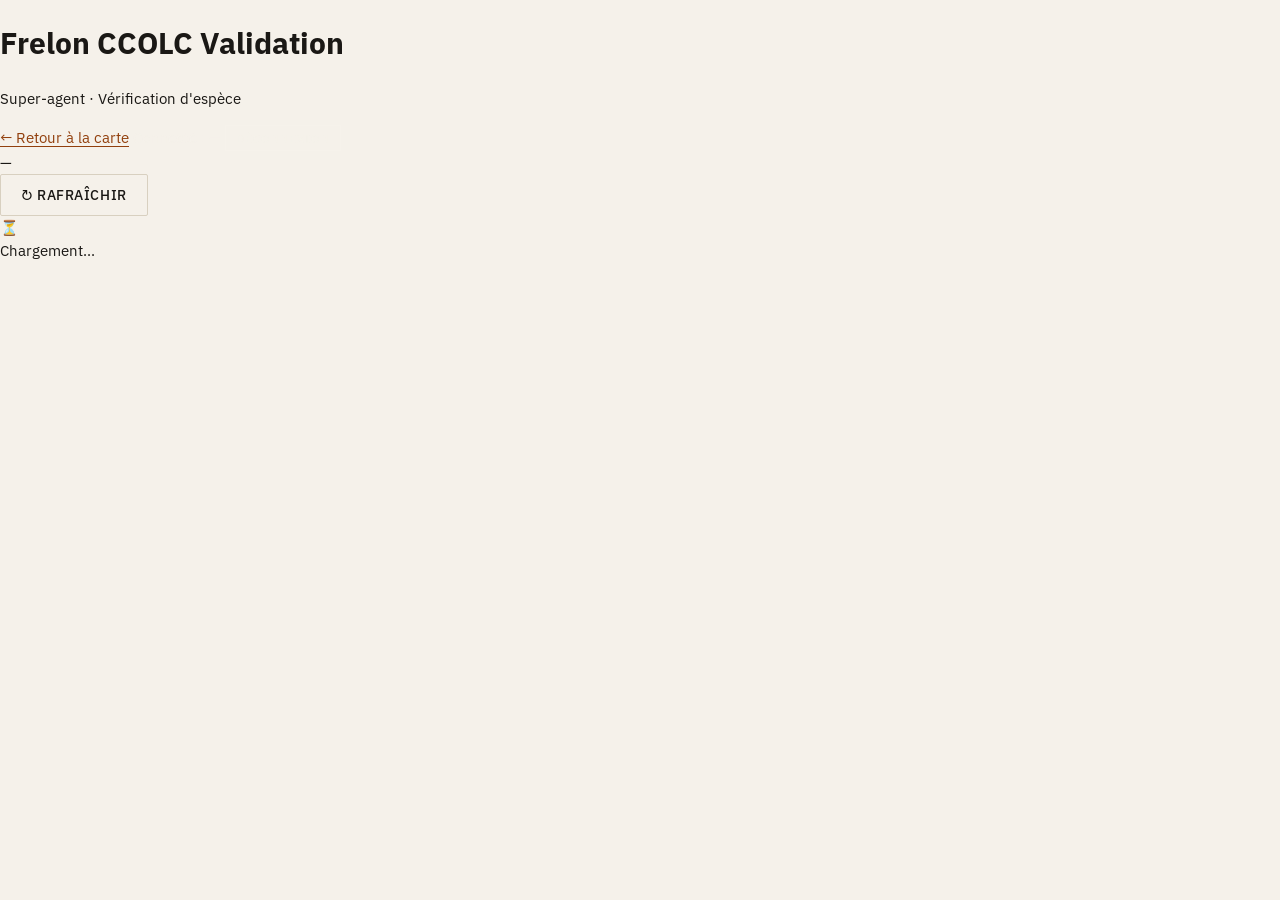
==== validation.html @ 6502b436 "Add validation.html for validation page layout" ====
<!DOCTYPE html>
<html lang="fr">
<head>
  <meta charset="UTF-8">
  <meta name="viewport" content="width=device-width, initial-scale=1.0">
  <title>Validation — Frelon CCOLC</title>

  <link rel="stylesheet" href="css/app.css">
  <link rel="stylesheet" href="css/validation.css">
  <link rel="icon" type="image/png" href="assets/logo.png">
</head>
<body class="validation-body">

  <header class="val-header">
    <div>
      <h1 class="val-header__title">
        Frelon CCOLC <span class="val-header__badge">Validation</span>
      </h1>
      <p class="val-header__subtitle">Super-agent · Vérification d'espèce</p>
    </div>
    <div class="val-header__nav">
      <a href="index.html">← Retour à la carte</a>
      <span style="color:rgba(245,241,234,0.7);">
        Connecté : <strong style="color:var(--paper);" id="admin-name">—</strong>
      </span>
      <button class="app-header__logout" id="logout-btn">Déconnexion</button>
    </div>
  </header>

  <main class="val-main">

    <div class="val-toolbar">
      <div class="val-toolbar__count" id="count">—</div>
      <div class="val-toolbar__actions">
        <button class="btn btn--ghost" id="refresh-btn">
          ↻ Rafraîchir
        </button>
      </div>
    </div>

    <div id="signalements-list">
      <div class="val-empty">
        <div class="val-empty__icon">⏳</div>
        <div class="val-empty__msg">Chargement...</div>
      </div>
    </div>

  </main>

  <script type="module" src="js/validation.js"></script>
</body>
</html>
---- css/app.css ----
/* =====================================================================
   FRELON CCOLC — Système de triangulation des nids de Vespa velutina
   Design : sobre / institutionnel / typo éditoriale
   Palette : noir charbon + crème + accent ambre frelon
   ===================================================================== */

@import url('https://fonts.googleapis.com/css2?family=Fraunces:opsz,wght@9..144,400;9..144,600;9..144,700&family=IBM+Plex+Sans:wght@400;500;600&family=JetBrains+Mono:wght@400;500&display=swap');

:root {
  /* Palette */
  --ink:        #1a1815;     /* noir charbon, pas pur */
  --ink-soft:   #2a2723;
  --ink-muted:  #5a544c;
  --paper:      #f5f1ea;     /* crème chaude */
  --paper-warm: #ebe5d9;
  --line:       #d8d0c0;
  --amber:      #d97706;     /* ambre frelon (accent principal) */
  --amber-deep: #92400e;
  --honey:      #f59e0b;
  --crimson:    #b91c1c;     /* alerte */
  --emerald:    #047857;     /* succès / validation */
  --slate:      #475569;

  /* Confiance */
  --conf-very-high: #7f1d1d;
  --conf-high:      #c2410c;
  --conf-medium:    #ca8a04;
  --conf-low:       #475569;

  /* Typographie */
  --font-display: 'Fraunces', Georgia, serif;
  --font-body:    'IBM Plex Sans', system-ui, sans-serif;
  --font-mono:    'JetBrains Mono', ui-monospace, monospace;

  /* Layout */
  --radius:     2px;          /* angles très peu arrondis = institutionnel */
  --radius-md:  4px;
  --shadow:     0 1px 0 rgba(26,24,21,0.04), 0 4px 12px rgba(26,24,21,0.06);
  --shadow-md:  0 2px 4px rgba(26,24,21,0.06), 0 12px 32px rgba(26,24,21,0.10);
}

/* =================== RESET =================== */
*, *::before, *::after { box-sizing: border-box; }
html, body { margin: 0; padding: 0; }
body {
  font-family: var(--font-body);
  font-size: 15px;
  line-height: 1.55;
  color: var(--ink);
  background: var(--paper);
  -webkit-font-smoothing: antialiased;
  text-rendering: optimizeLegibility;
}

button { font-family: inherit; cursor: pointer; border: none; background: none; color: inherit; }
input, select, textarea { font-family: inherit; }
a { color: var(--amber-deep); text-decoration: underline; text-underline-offset: 3px; }
a:hover { color: var(--ink); }

/* =================== HEADER =================== */
.app-header {
  background: var(--ink);
  color: var(--paper);
  padding: 18px 24px;
  display: flex;
  align-items: center;
  justify-content: space-between;
  border-bottom: 3px solid var(--amber);
}
.app-header__brand {
  display: flex; align-items: center; gap: 14px;
}
.app-header__logo {
  width: 40px; height: 40px;
  background: var(--paper);
  border-radius: 50%;
  padding: 4px;
}
.app-header__title {
  font-family: var(--font-display);
  font-size: 1.35rem;
  font-weight: 600;
  letter-spacing: -0.01em;
  margin: 0;
  line-height: 1.1;
}
.app-header__subtitle {
  font-size: 0.72rem;
  letter-spacing: 0.18em;
  text-transform: uppercase;
  color: var(--honey);
  margin: 2px 0 0;
  font-weight: 500;
}
.app-header__user {
  display: flex; align-items: center; gap: 12px;
  font-size: 0.85rem;
  color: rgba(245,241,234,0.7);
}
.app-header__user strong { color: var(--paper); font-weight: 500; }
.app-header__logout {
  font-size: 0.78rem;
  color: rgba(245,241,234,0.6);
  text-transform: uppercase;
  letter-spacing: 0.08em;
  padding: 4px 10px;
  border: 1px solid rgba(245,241,234,0.25);
  transition: all 0.15s;
}
.app-header__logout:hover {
  background: var(--amber);
  color: var(--ink);
  border-color: var(--amber);
}

/* =================== LAYOUT =================== */
.app-main {
  display: grid;
  grid-template-columns: 380px 1fr;
  height: calc(100vh - 75px);
  overflow: hidden;
}
@media (max-width: 900px) {
  .app-main { grid-template-columns: 1fr; height: auto; }
}

/* =================== SIDEBAR =================== */
.sidebar {
  background: var(--paper-warm);
  border-right: 1px solid var(--line);
  overflow-y: auto;
  padding: 24px;
}
.sidebar__section { margin-bottom: 32px; }
.sidebar__section:last-child { margin-bottom: 0; }

.section-title {
  font-family: var(--font-display);
  font-size: 0.95rem;
  font-weight: 600;
  margin: 0 0 12px;
  padding-bottom: 8px;
  border-bottom: 1px solid var(--line);
  display: flex;
  align-items: baseline;
  justify-content: space-between;
}
.section-title__num {
  font-family: var(--font-mono);
  font-size: 0.7rem;
  color: var(--ink-muted);
  font-weight: 400;
}

/* Stats */
.stats-grid {
  display: grid;
  grid-template-columns: repeat(2, 1fr);
  gap: 8px;
}
.stat-tile {
  background: var(--paper);
  border: 1px solid var(--line);
  padding: 12px 14px;
  border-radius: var(--radius);
  position: relative;
}
.stat-tile__label {
  font-size: 0.7rem;
  text-transform: uppercase;
  letter-spacing: 0.08em;
  color: var(--ink-muted);
  margin-bottom: 4px;
}
.stat-tile__value {
  font-family: var(--font-display);
  font-size: 1.7rem;
  font-weight: 600;
  line-height: 1;
  color: var(--ink);
}
.stat-tile--accent .stat-tile__value { color: var(--amber-deep); }
.stat-tile--alert  .stat-tile__value { color: var(--crimson); }

/* =================== FORM =================== */
.form-row { margin-bottom: 14px; }
.form-row label {
  display: block;
  font-size: 0.78rem;
  font-weight: 500;
  text-transform: uppercase;
  letter-spacing: 0.06em;
  color: var(--ink-muted);
  margin-bottom: 6px;
}
.form-row input[type="text"],
.form-row input[type="password"],
.form-row select,
.form-row textarea {
  width: 100%;
  padding: 9px 12px;
  background: var(--paper);
  border: 1px solid var(--line);
  border-radius: var(--radius);
  font-size: 0.92rem;
  color: var(--ink);
  transition: border-color 0.15s, box-shadow 0.15s;
}
.form-row input:focus,
.form-row select:focus,
.form-row textarea:focus {
  outline: none;
  border-color: var(--amber);
  box-shadow: 0 0 0 3px rgba(217,119,6,0.12);
}
.form-row textarea { resize: vertical; min-height: 60px; }

.form-row--split { display: grid; grid-template-columns: 1fr 1fr; gap: 10px; }

/* Autocomplete BAN */
.autocomplete-wrap { position: relative; }
.autocomplete-list {
  position: absolute; top: 100%; left: 0; right: 0;
  background: var(--paper);
  border: 1px solid var(--line);
  border-top: none;
  max-height: 220px;
  overflow-y: auto;
  z-index: 100;
  box-shadow: var(--shadow-md);
}
.autocomplete-item {
  padding: 8px 12px;
  font-size: 0.88rem;
  cursor: pointer;
  border-bottom: 1px solid var(--paper-warm);
}
.autocomplete-item:last-child { border-bottom: none; }
.autocomplete-item:hover,
.autocomplete-item--active { background: var(--amber); color: var(--ink); }
.autocomplete-item__commune {
  font-size: 0.74rem; color: var(--ink-muted);
  display: block;
}
.autocomplete-item:hover .autocomplete-item__commune { color: var(--ink-soft); }

/* File input personnalisé */
.file-input-wrap {
  border: 1.5px dashed var(--line);
  border-radius: var(--radius);
  padding: 16px;
  text-align: center;
  background: var(--paper);
  cursor: pointer;
  transition: all 0.15s;
}
.file-input-wrap:hover {
  border-color: var(--amber);
  background: rgba(217,119,6,0.04);
}
.file-input-wrap input[type="file"] { display: none; }
.file-input-wrap__icon { font-size: 1.6rem; margin-bottom: 4px; }
.file-input-wrap__label { font-size: 0.85rem; color: var(--ink-muted); }
.file-input-wrap--filled {
  border-style: solid;
  border-color: var(--emerald);
  background: rgba(4,120,87,0.05);
}
.file-input-wrap--filled .file-input-wrap__label { color: var(--emerald); font-weight: 500; }
.file-preview {
  margin-top: 10px;
  max-width: 100%;
  max-height: 120px;
  border-radius: var(--radius);
  display: block;
  margin-left: auto;
  margin-right: auto;
}

/* Buttons */
.btn {
  display: inline-flex;
  align-items: center;
  justify-content: center;
  gap: 8px;
  padding: 11px 20px;
  font-size: 0.86rem;
  font-weight: 500;
  letter-spacing: 0.04em;
  text-transform: uppercase;
  border-radius: var(--radius);
  transition: all 0.15s;
  border: 1px solid transparent;
}
.btn--primary {
  background: var(--ink);
  color: var(--paper);
  width: 100%;
}
.btn--primary:hover:not(:disabled) {
  background: var(--amber-deep);
}
.btn--primary:disabled {
  background: var(--ink-muted);
  cursor: not-allowed;
  opacity: 0.5;
}
.btn--ghost {
  background: transparent;
  border-color: var(--line);
  color: var(--ink);
}
.btn--ghost:hover { background: var(--paper); border-color: var(--ink); }

/* Legend */
.legend-list { list-style: none; margin: 0; padding: 0; font-size: 0.82rem; }
.legend-list li {
  display: flex; align-items: center; gap: 10px;
  padding: 6px 0;
  border-bottom: 1px dotted var(--line);
}
.legend-list li:last-child { border-bottom: none; }
.legend-swatch {
  width: 18px; height: 18px;
  border: 1.5px solid var(--ink);
  flex-shrink: 0;
}
.legend-swatch--circle { border-radius: 50%; }
.legend-swatch--very-high { background: var(--conf-very-high); }
.legend-swatch--high      { background: var(--conf-high); }
.legend-swatch--medium    { background: var(--conf-medium); }
.legend-swatch--single    { background: var(--slate); }
.legend-swatch--nest      { background: var(--ink); }
.legend-swatch--ai        { background: repeating-linear-gradient(45deg, var(--amber), var(--amber) 4px, var(--honey) 4px, var(--honey) 8px); }

/* =================== MAP =================== */
.map-zone {
  position: relative;
  height: 100%;
  min-height: 500px;
}
@media (max-width: 900px) {
  .map-zone { height: 65vh; }
}
#map { width: 100%; height: 100%; }

.map-overlay {
  position: absolute;
  z-index: 600;
  background: rgba(245,241,234,0.96);
  backdrop-filter: blur(8px);
  border: 1px solid var(--line);
  padding: 10px 14px;
  border-radius: var(--radius);
  font-size: 0.78rem;
  box-shadow: var(--shadow);
}
.map-overlay--top-left { top: 12px; left: 12px; }
.map-overlay--bottom-right { bottom: 12px; right: 12px; max-width: 280px; }

.map-helper {
  font-family: var(--font-mono);
  color: var(--ink-muted);
  font-size: 0.72rem;
  letter-spacing: 0.04em;
}

/* =================== TOAST =================== */
.toast-stack {
  position: fixed;
  top: 90px; right: 20px;
  display: flex; flex-direction: column; gap: 8px;
  z-index: 9999;
  max-width: 360px;
}
.toast {
  background: var(--ink);
  color: var(--paper);
  padding: 12px 16px;
  border-radius: var(--radius);
  font-size: 0.88rem;
  border-left: 3px solid var(--amber);
  box-shadow: var(--shadow-md);
  animation: slideIn 0.25s ease-out;
}
.toast--success { border-left-color: var(--emerald); }
.toast--error   { border-left-color: var(--crimson); }
.toast--warn    { border-left-color: var(--honey); }

@keyframes slideIn {
  from { transform: translateX(20px); opacity: 0; }
  to   { transform: translateX(0); opacity: 1; }
}

/* =================== AUTH MODAL =================== */
.modal-backdrop {
  position: fixed; inset: 0;
  background: rgba(26,24,21,0.85);
  backdrop-filter: blur(4px);
  display: flex; align-items: center; justify-content: center;
  z-index: 10000;
  padding: 20px;
}
.modal {
  background: var(--paper);
  max-width: 440px; width: 100%;
  border-radius: var(--radius-md);
  border-top: 4px solid var(--amber);
  padding: 32px;
  box-shadow: var(--shadow-md);
}
.modal__title {
  font-family: var(--font-display);
  font-size: 1.5rem;
  font-weight: 600;
  margin: 0 0 6px;
  letter-spacing: -0.01em;
}
.modal__subtitle {
  font-size: 0.86rem;
  color: var(--ink-muted);
  margin: 0 0 24px;
}

/* =================== LEAFLET CUSTOM =================== */
.leaflet-popup-content-wrapper {
  background: var(--paper);
  border-radius: var(--radius);
  border-top: 3px solid var(--amber);
  padding: 0;
  box-shadow: var(--shadow-md);
}
.leaflet-popup-content { margin: 14px 16px; font-family: var(--font-body); }
.leaflet-popup-content h4 {
  font-family: var(--font-display);
  margin: 0 0 8px;
  font-size: 1rem;
}
.leaflet-popup-content dl {
  margin: 0; display: grid; grid-template-columns: auto 1fr; gap: 4px 12px;
  font-size: 0.84rem;
}
.leaflet-popup-content dt {
  font-weight: 500;
  color: var(--ink-muted);
  font-size: 0.74rem;
  text-transform: uppercase;
  letter-spacing: 0.04em;
}
.leaflet-popup-content dd { margin: 0; }
.leaflet-popup-tip { background: var(--paper); }

/* Loader */
.spinner {
  display: inline-block;
  width: 14px; height: 14px;
  border: 2px solid currentColor;
  border-right-color: transparent;
  border-radius: 50%;
  animation: spin 0.7s linear infinite;
}
@keyframes spin { to { transform: rotate(360deg); } }
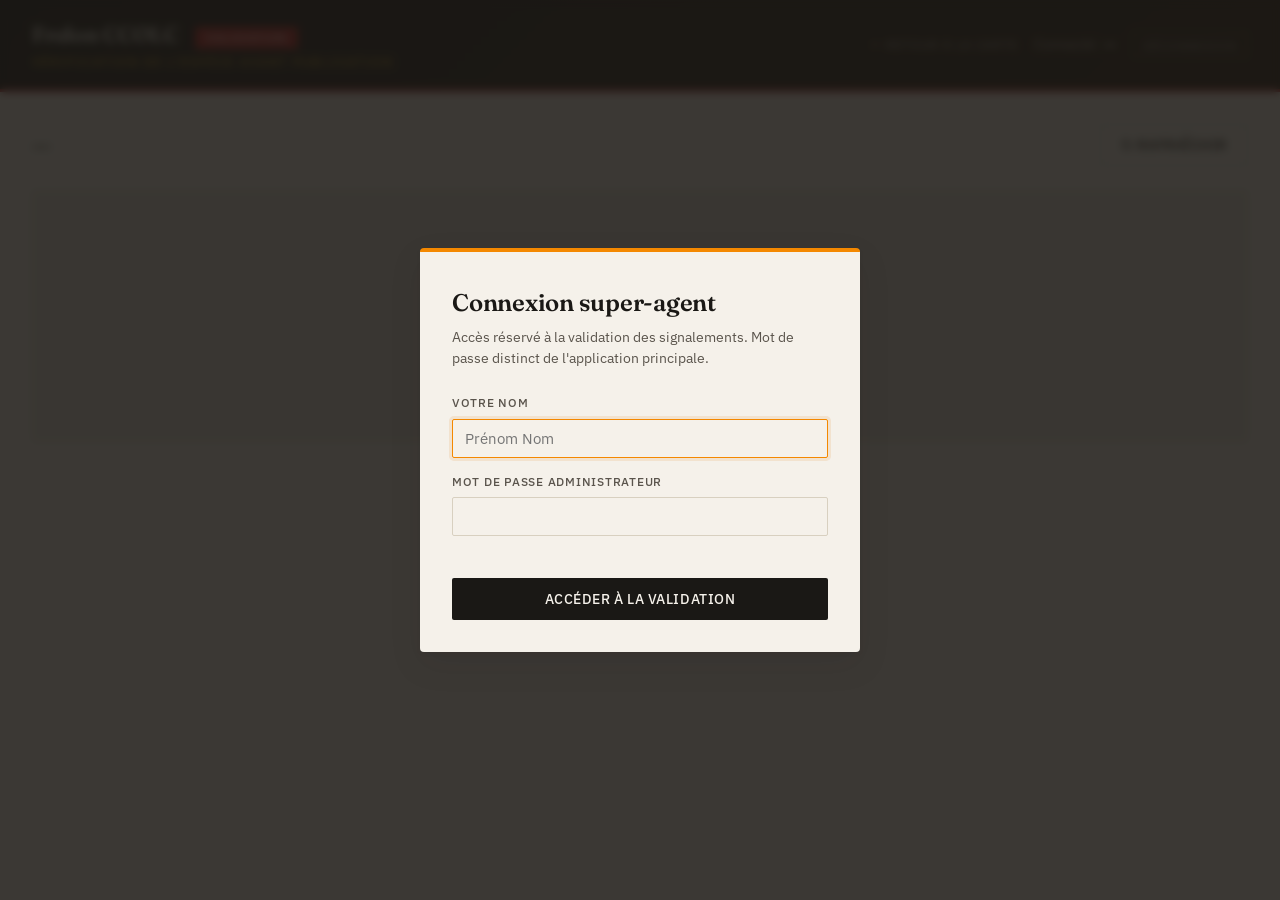
==== commit 2f83c1ab: "Update logo and subtitle in validation.html" ====
--- a/validation.html
+++ b/validation.html
@@ -7,7 +7,7 @@
 
   <link rel="stylesheet" href="css/app.css">
   <link rel="stylesheet" href="css/validation.css">
-  <link rel="icon" type="image/png" href="assets/logo.png">
+  <link rel="icon" type="image/png" href="assets/olc-logo.png">
 </head>
 <body class="validation-body">
 
@@ -16,7 +16,7 @@
       <h1 class="val-header__title">
         Frelon CCOLC <span class="val-header__badge">Validation</span>
       </h1>
-      <p class="val-header__subtitle">Super-agent · Vérification d'espèce</p>
+      <p class="val-header__subtitle">Vérification de l'espèce avant publication</p>
     </div>
     <div class="val-header__nav">
       <a href="index.html">← Retour à la carte</a>
--- a/css/app.css
+++ b/css/app.css
@@ -14,9 +14,13 @@
   --paper:      #f5f1ea;     /* crème chaude */
   --paper-warm: #ebe5d9;
   --line:       #d8d0c0;
-  --amber:      #d97706;     /* ambre frelon (accent principal) */
-  --amber-deep: #92400e;
-  --honey:      #f59e0b;
+  --olc-orange: #f48800;     /* Orange officiel OLC */
+  --olc-orange-deep: #c47000;
+  --olc-blue:   #007fc8;     /* Bleu officiel OLC */
+  --olc-blue-deep: #005d96;
+  --amber:      #f48800;     /* alias pour compat */
+  --amber-deep: #c47000;
+  --honey:      #f5a623;
   --crimson:    #b91c1c;     /* alerte */
   --emerald:    #047857;     /* succès / validation */
   --slate:      #475569;
@@ -61,20 +65,19 @@
 .app-header {
   background: var(--ink);
   color: var(--paper);
-  padding: 18px 24px;
+  padding: 16px 24px;
   display: flex;
   align-items: center;
   justify-content: space-between;
-  border-bottom: 3px solid var(--amber);
+  border-bottom: 3px solid var(--olc-orange);
 }
 .app-header__brand {
-  display: flex; align-items: center; gap: 14px;
+  display: flex; align-items: center; gap: 18px;
 }
 .app-header__logo {
-  width: 40px; height: 40px;
-  background: var(--paper);
-  border-radius: 50%;
-  padding: 4px;
+  height: 44px;
+  width: auto;
+  /* OLC est un PNG transparent, pas besoin de fond blanc */
 }
 .app-header__title {
   font-family: var(--font-display);
@@ -88,7 +91,7 @@
   font-size: 0.72rem;
   letter-spacing: 0.18em;
   text-transform: uppercase;
-  color: var(--honey);
+  color: var(--olc-orange);
   margin: 2px 0 0;
   font-weight: 500;
 }
--- a/css/validation.css
+++ b/css/validation.css
@@ -0,0 +1,279 @@
+/* =====================================================================
+   VALIDATION — Interface super-agent pour validation des photos
+   ===================================================================== */
+
+.validation-body {
+  background: var(--paper);
+  min-height: 100vh;
+  margin: 0;
+}
+
+/* Header spécifique validation (rouge sombre = mode admin) */
+.val-header {
+  background: linear-gradient(135deg, #1a1815 0%, #2a1f14 100%);
+  color: var(--paper);
+  padding: 18px 32px;
+  border-bottom: 3px solid var(--crimson);
+  display: flex;
+  align-items: center;
+  justify-content: space-between;
+}
+.val-header__title {
+  font-family: var(--font-display);
+  font-size: 1.35rem;
+  font-weight: 600;
+  margin: 0;
+  letter-spacing: -0.01em;
+}
+.val-header__subtitle {
+  font-size: 0.72rem;
+  letter-spacing: 0.18em;
+  text-transform: uppercase;
+  color: #fbbf24;
+  margin: 2px 0 0;
+}
+.val-header__badge {
+  background: var(--crimson);
+  color: var(--paper);
+  padding: 4px 10px;
+  font-size: 0.72rem;
+  letter-spacing: 0.08em;
+  text-transform: uppercase;
+  border-radius: var(--radius);
+  font-weight: 500;
+  margin-left: 12px;
+}
+.val-header__nav {
+  display: flex; align-items: center; gap: 16px;
+  font-size: 0.85rem;
+}
+.val-header__nav a {
+  color: rgba(245,241,234,0.7);
+  text-decoration: none;
+  font-size: 0.78rem;
+  text-transform: uppercase;
+  letter-spacing: 0.08em;
+}
+.val-header__nav a:hover { color: var(--paper); }
+
+/* Layout principal */
+.val-main {
+  max-width: 1280px;
+  margin: 0 auto;
+  padding: 32px;
+}
+
+.val-toolbar {
+  display: flex;
+  align-items: center;
+  justify-content: space-between;
+  margin-bottom: 24px;
+  flex-wrap: wrap;
+  gap: 12px;
+}
+.val-toolbar__count {
+  font-family: var(--font-display);
+  font-size: 1.4rem;
+  font-weight: 600;
+}
+.val-toolbar__count strong { color: var(--crimson); }
+.val-toolbar__actions {
+  display: flex; gap: 10px;
+}
+
+.val-empty {
+  background: var(--paper-warm);
+  border: 1px dashed var(--line);
+  padding: 64px 24px;
+  text-align: center;
+  border-radius: var(--radius-md);
+}
+.val-empty__icon { font-size: 3rem; margin-bottom: 12px; opacity: 0.3; }
+.val-empty__msg {
+  font-family: var(--font-display);
+  font-size: 1.2rem;
+  margin: 0 0 6px;
+}
+.val-empty__sub { color: var(--ink-muted); font-size: 0.92rem; }
+
+/* Grille de cartes signalements */
+.val-grid {
+  display: grid;
+  grid-template-columns: repeat(auto-fill, minmax(360px, 1fr));
+  gap: 20px;
+}
+
+.val-card {
+  background: var(--paper);
+  border: 1px solid var(--line);
+  border-top: 3px solid var(--crimson);
+  border-radius: var(--radius);
+  overflow: hidden;
+  display: flex;
+  flex-direction: column;
+  transition: box-shadow 0.2s;
+}
+.val-card:hover { box-shadow: var(--shadow-md); }
+
+.val-card__photo {
+  position: relative;
+  height: 280px;
+  background: var(--ink);
+  overflow: hidden;
+  cursor: zoom-in;
+}
+.val-card__photo img {
+  width: 100%; height: 100%;
+  object-fit: cover;
+  display: block;
+}
+.val-card__photo-zoom {
+  position: absolute;
+  bottom: 8px; right: 8px;
+  background: rgba(26,24,21,0.7);
+  color: var(--paper);
+  padding: 4px 8px;
+  border-radius: var(--radius);
+  font-size: 0.72rem;
+  text-transform: uppercase;
+  letter-spacing: 0.06em;
+}
+
+.val-card__body {
+  padding: 16px 18px;
+  flex: 1;
+  display: flex;
+  flex-direction: column;
+}
+.val-card__header {
+  display: flex;
+  justify-content: space-between;
+  align-items: baseline;
+  margin-bottom: 10px;
+}
+.val-card__commune {
+  font-family: var(--font-display);
+  font-size: 1.05rem;
+  font-weight: 600;
+}
+.val-card__age {
+  font-size: 0.76rem;
+  color: var(--ink-muted);
+  font-family: var(--font-mono);
+}
+.val-card__age--urgent { color: var(--crimson); font-weight: 500; }
+
+.val-card__adresse {
+  font-size: 0.86rem;
+  color: var(--ink-soft);
+  margin-bottom: 12px;
+  line-height: 1.4;
+}
+
+.val-card__meta {
+  display: grid;
+  grid-template-columns: auto 1fr;
+  gap: 4px 12px;
+  font-size: 0.78rem;
+  margin-bottom: 12px;
+  padding: 10px;
+  background: var(--paper-warm);
+  border-radius: var(--radius);
+}
+.val-card__meta dt {
+  color: var(--ink-muted);
+  font-weight: 500;
+  text-transform: uppercase;
+  letter-spacing: 0.04em;
+  font-size: 0.7rem;
+}
+.val-card__meta dd { margin: 0; }
+
+.val-card__commentaire {
+  font-size: 0.86rem;
+  color: var(--ink-soft);
+  font-style: italic;
+  border-left: 2px solid var(--line);
+  padding-left: 10px;
+  margin-bottom: 14px;
+  line-height: 1.5;
+}
+
+.val-card__actions {
+  display: grid;
+  grid-template-columns: 1fr 1fr;
+  gap: 8px;
+  margin-top: auto;
+}
+.val-card__actions .btn { width: 100%; padding: 10px 12px; font-size: 0.8rem; }
+
+.btn--validate {
+  background: var(--emerald);
+  color: var(--paper);
+}
+.btn--validate:hover:not(:disabled) { background: #035c45; }
+.btn--reject {
+  background: var(--paper);
+  color: var(--crimson);
+  border: 1px solid var(--crimson);
+}
+.btn--reject:hover:not(:disabled) { background: var(--crimson); color: var(--paper); }
+
+/* Lightbox photo */
+.lightbox {
+  position: fixed; inset: 0;
+  background: rgba(26,24,21,0.95);
+  display: flex;
+  align-items: center;
+  justify-content: center;
+  z-index: 9999;
+  padding: 40px;
+  cursor: zoom-out;
+}
+.lightbox img {
+  max-width: 100%;
+  max-height: 100%;
+  border-radius: var(--radius);
+  box-shadow: 0 8px 32px rgba(0,0,0,0.5);
+}
+.lightbox__close {
+  position: absolute;
+  top: 16px; right: 24px;
+  color: var(--paper);
+  font-size: 2rem;
+  background: none;
+  border: none;
+  cursor: pointer;
+}
+
+/* Modal de motif de rejet */
+.reject-modal__textarea {
+  width: 100%;
+  padding: 10px;
+  border: 1px solid var(--line);
+  border-radius: var(--radius);
+  font-family: var(--font-body);
+  font-size: 0.9rem;
+  resize: vertical;
+  min-height: 80px;
+  background: var(--paper);
+  margin-bottom: 16px;
+}
+.reject-modal__buttons {
+  display: flex; gap: 10px; justify-content: flex-end;
+}
+
+/* Bandeau d'erreur connexion */
+.val-error {
+  background: #fef2f2;
+  border: 1px solid #fecaca;
+  border-left: 4px solid var(--crimson);
+  padding: 16px 20px;
+  border-radius: var(--radius);
+  margin-bottom: 24px;
+  color: #7f1d1d;
+}
+
+/* Badge urgence */
+.val-card.urgent { border-top-color: #f59e0b; }
+.val-card.urgent .val-card__age { color: #b45309; font-weight: 600; }
